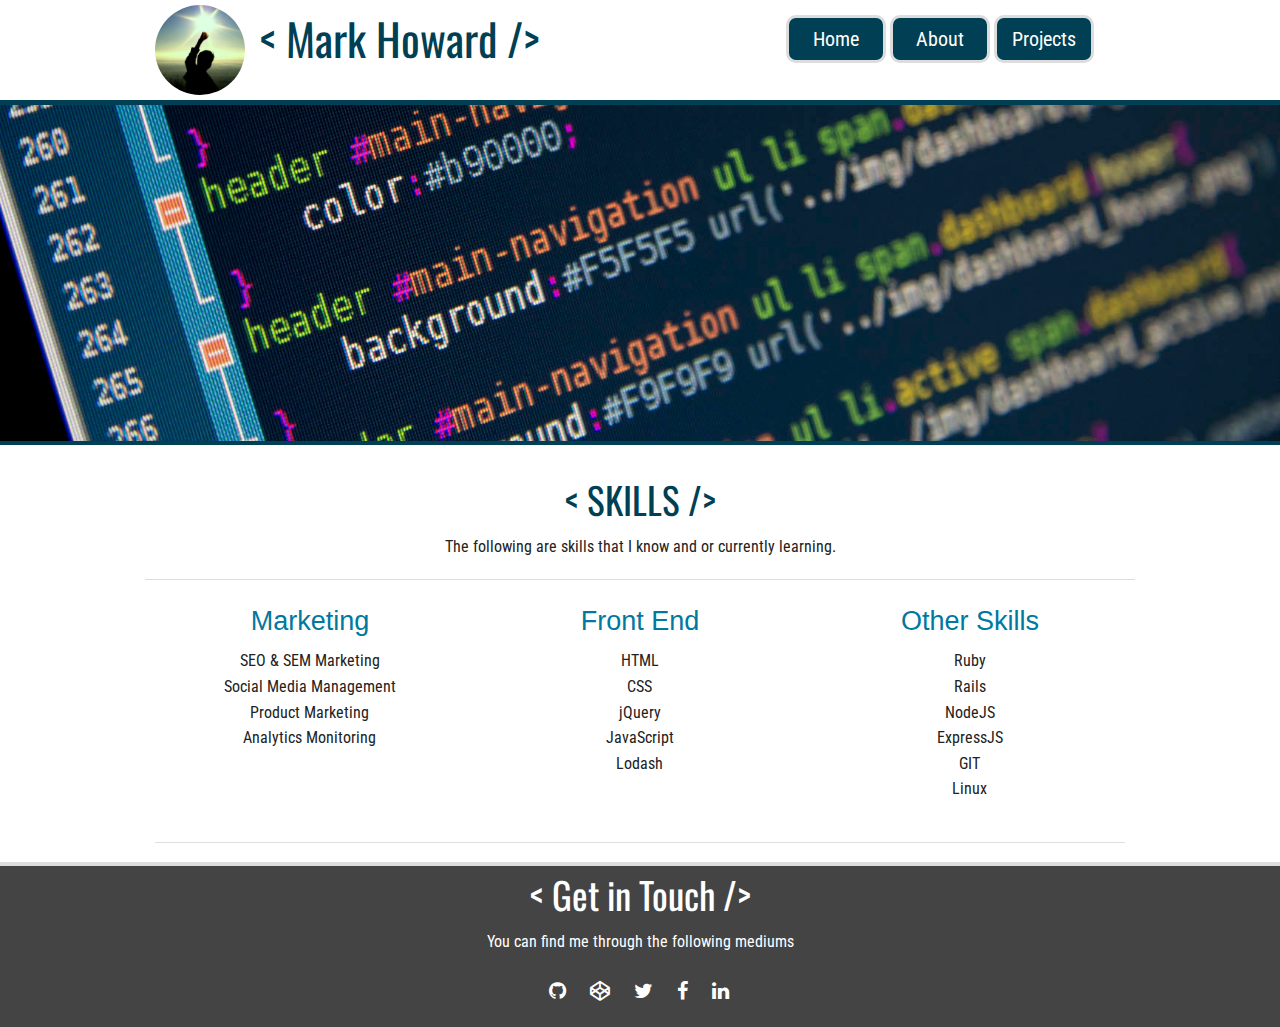
==== index.html @ d58638db "Added folders" ====
<!doctype html>
<html class="no-js" lang="en">
  <head>
    <meta charset="utf-8" />
    <meta name="viewport" content="width=device-width, initial-scale=1.0" />
    <title>iHeartKode | Personal Site for Mark Howard</title>
    <link rel="stylesheet" href="css/foundation.css" />
    <link rel="stylesheet" href="css/main.css"/>
      <link rel="stylesheet" href="css/font-awesome.min.css"/>
    <script src="js/vendor/modernizr.js"></script>
  </head>
  <body>
    <header>
        <!-- Nav Row -->
        <div class="row">
            <!-- logo page title row -->
            <div class="medium-7 column logo">
                <img src="img/selfie.jpg" alt="Selfie" class="image-header"/>
                <h1>< Mark Howard /></h1>
            </div> <!-- end logo title row -->
            <!-- nav column -->
            <div class="medium-5 column nav">
                <nav>
                    <ul>
                        <li id="home">
                            <a href="index.html">Home</a>
                        </li>
                        <li id="about">
                            <a href="about.html">About</a>
                        </li>
                        <li id="projects">
                            <a href="projects.html">Projects</a>
                        </li>
                    </ul>
                </nav>
            </div><!-- end nav column -->
         </div> <!-- end nav row -->
        </header>
    <!--skill container -->
    <div class="skills">
        <img src="img/skillsbg1.jpg" alt="" class="skills-img">
        <!-- skills row -->
        <div class="row">
            <!-- skills column -->
            <div class="small-12 column">
                <ul class="small-block-grid-3 text-center">
                    <br/>
                    <h2>< SKILLS /></h2>
                    <p>The following are skills that I know and or currently learning.</p>
                    <hr/>
                    <li>
                        <h3 class="marketing-title">Marketing</h3>
                        SEO & SEM Marketing <br/>
                        Social Media Management<br/>
                        Product Marketing <br/>
                        Analytics Monitoring
                    </li>
                    <li>
                        <h3 class="front-end-title">Front End</h3>
                        HTML <br/>
                        CSS <br/>
                        jQuery <br/>
                        JavaScript <br/>
                        Lodash
                    </li>
                    <li>
                        <h3 class="other-skills-title">Other Skills</h3>
                        Ruby <br/>
                        Rails <br/>
                        NodeJS <br/>
                        ExpressJS <br/>
                        GIT <br/>
                        Linux
                    </li>
                </ul>
                <hr/>
            </div><!-- end skills column -->
        </div><!-- end skills row-->
    </div><!-- end skills container div -->
    <!-- get in touch container div -->
    <div class="get-in-touch">
        <!-- get in touch row -->
        <div class="row">
            <!-- get in touch column -->
            <div class="medium-12 column text-center">
                <h2>< Get in Touch /></h2>
                <p>You can find me through the following mediums</p>
                <ul class="social-icons">
                    <li>
                        <a href="https://github.com/iheartkode">
                            <i class="fa fa-github"></i>
                        </a>
                    </li>
                    <li>
                        <a href="http://codepen.io/iheartkode/pens/public/">
                            <i class="fa fa-codepen"></i>
                        </a>
                    </li>
                    <li>
                        <a href="http://www.twitter.com/iheartkode">
                            <i class="fa fa-twitter"></i>
                        </a>
                    </li>
                    <li>
                        <a href="https://www.facebook.com/groups/kodermine/">
                            <i class="fa fa-facebook"></i>
                        </a>
                    </li>
                    <li>
                        <a href="https://www.linkedin.com/in/iheartkode">
                            <i class="fa fa-linkedin"></i>
                        </a>
                    </li>
                </ul>
            </div><!--- get in toch end column -->
        </div><!-- get in touch end row -->
    </div><!-- get in touch container end -->
    <script src="js/vendor/jquery.js"></script>
    <script src="js/foundation.min.js"></script>
    <script src="js/index.js"></script>
    <script>
      $(document).foundation();
    </script>
  </body>
</html>
---- css/main.css ----
@import url(https://fonts.googleapis.com/css?family=Roboto+Condensed|Oswald);

body {
    font-family: 'Roboto Condensed', sans-serif;
}


header {
    position: relative;
    top: 0;
    background: #fff;
    width: 100%;
    color: #003f54;
    border-bottom: 5px solid #003f54;
}
header h1 {
    color: #003f54;
    font-family: 'Oswald', sans-serif;
}

.logo {
    margin-top: 5px;
    margin-bottom: 5px;
}


.image-header {
    width: 90px;
    float: left;
    border-radius: 50%;
    margin-right: 15px;

}

nav {
    color: #fff;
    text-align: center;
    margin-top: 10px;
}

nav li {
    margin-top: 5px;
    display: inline-block;
    list-style: none;
    background: #003f54;
    padding: 5px;
    border-radius: 10px;
    font-size: 20px;
    border: 3px solid #DDDDDD;
    width: 100px;
    max-width: 100px;
    color: white;
}

nav a {
    color: white;
}

nav a:hover {
    color:white;
}


.skills-img {
    opacity: 1;
    width: 100%;
    max-width: 100%;
    border-bottom: 4px solid #003f54;

}

.marketing-title {
    color: #0078a0;
}

.front-end-title {
    color:#0078a0;
}

.other-skills-title {
    color: #0078a0;
}

.blue {
    color:#0078a0;
}

h1,h2 {
    color: #003f54;
    font-family: 'Oswald', sans-serif;
}

.hover-nav {
    background: #007095;
}

.social-icons li {
    display: inline-block;
    list-style: none;
    font-size: 20px;
    margin-right: 20px;
}

.social-icons a {
    color: white;
}
.get-in-touch {
    border-top: 4px solid #ddd;
    background: #444444;
    width: 100%;
    color: #FFFFFF;
}

.get-in-touch i {
    color: white;
}
.get-in-touch h2 {
    color: #FFF;
}

.fa {
    color: #444444;
}
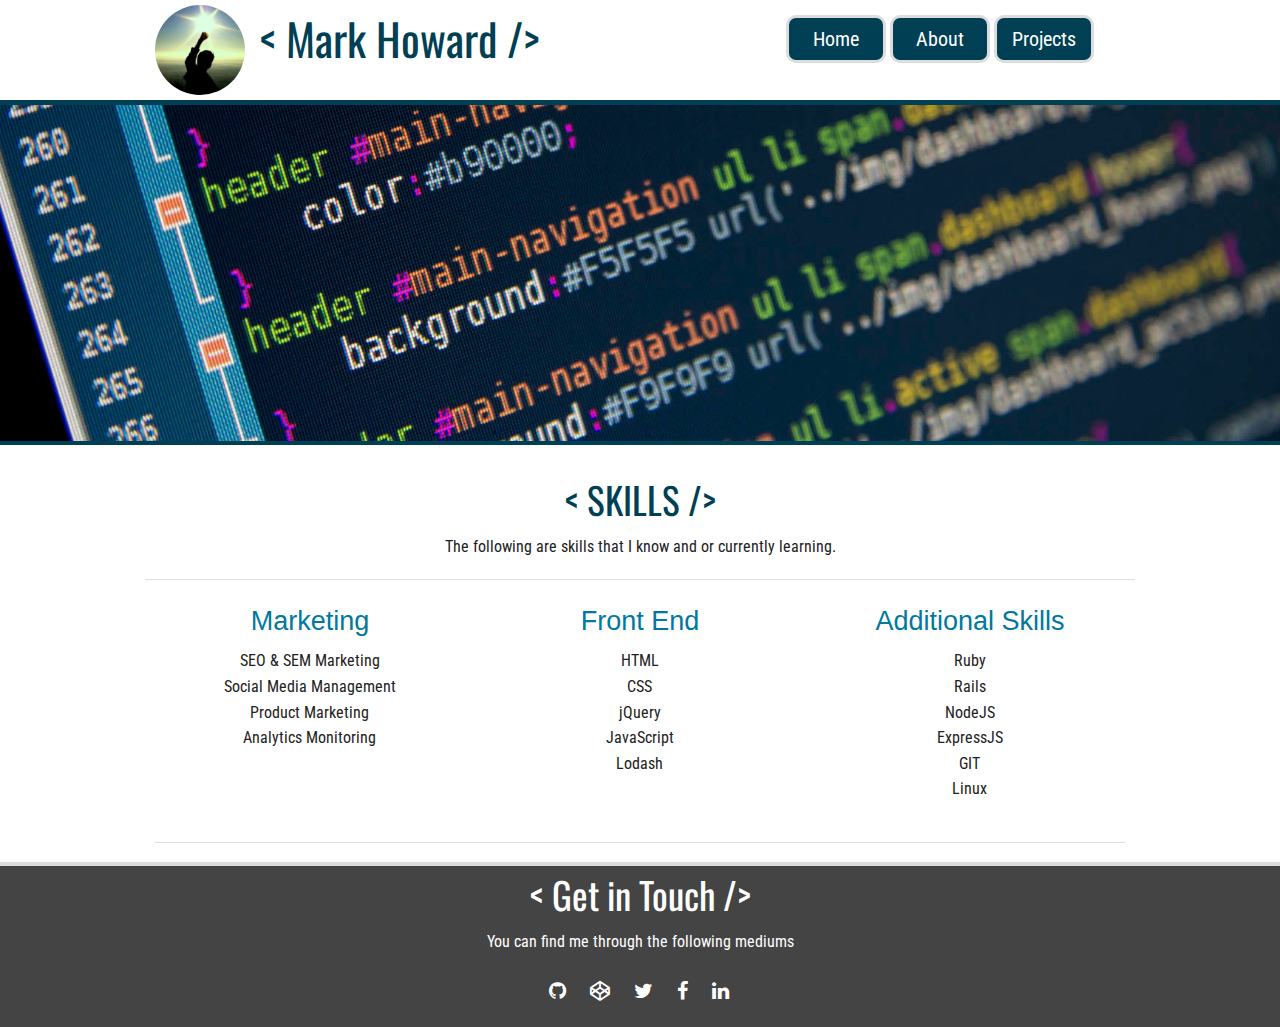
==== commit e33cc689: "changed other skills to additional" ====
--- a/index.html
+++ b/index.html
@@ -7,6 +7,10 @@
     <link rel="stylesheet" href="css/foundation.css" />
     <link rel="stylesheet" href="css/main.css"/>
       <link rel="stylesheet" href="css/font-awesome.min.css"/>
+
+      <link rel="icon" type="image/png" sizes="32x32" href="/favicon-32x32.png">
+      <link rel="icon" type="image/png" sizes="96x96" href="/favicon-96x96.png">
+      <link rel="icon" type="image/png" sizes="16x16" href="/favicon-16x16.png">
     <script src="js/vendor/modernizr.js"></script>
   </head>
   <body>
@@ -64,7 +68,7 @@
                         Lodash
                     </li>
                     <li>
-                        <h3 class="other-skills-title">Other Skills</h3>
+                        <h3 class="other-skills-title">Additional Skills</h3>
                         Ruby <br/>
                         Rails <br/>
                         NodeJS <br/>
